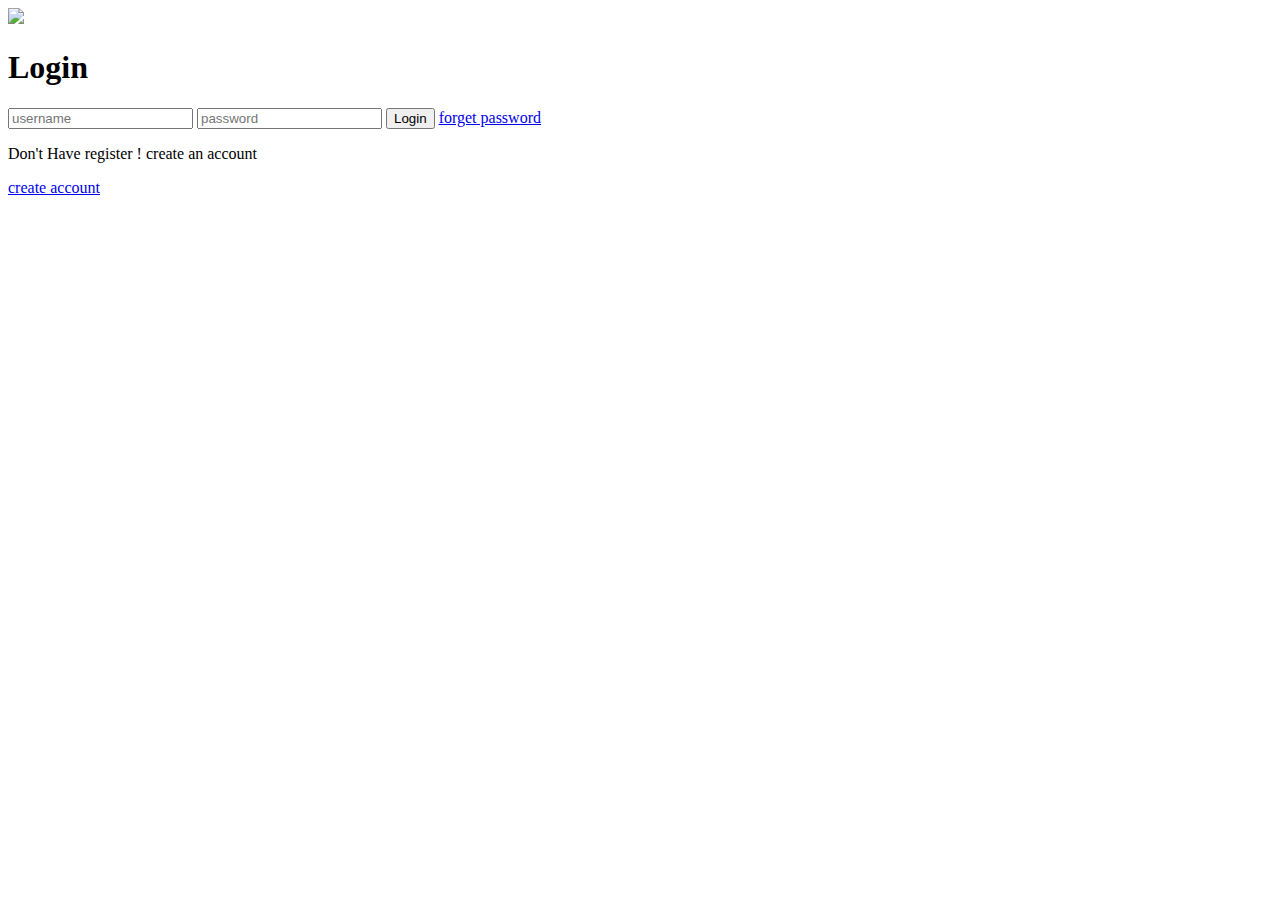
==== log.html @ 7c1a12e6 "first commit" ====
<!DOCTYPE html>
<head>
<title> log</title>
<link rel="stylesheet" type="text/css" href="css/log.css"/>
</head>
<body>

<div id= "middlebar">
<img src="images/img1.jpg">
</div>


<form class="box"action="home.hml"method="post">
 <h1>Login</h1>
 <input type="text" name=""placeholder="username" required/>
 <input type="password" name="" placeholder="password"required />
 <input type="submit" href="#.html" name="" value="Login"> 
 <a href="forget password.html"> forget password </a> 



<p>
Don't Have register ! create an account  
</p>     
<a href="create an account.html">create account</a>

</form>

 
</body>
</html>
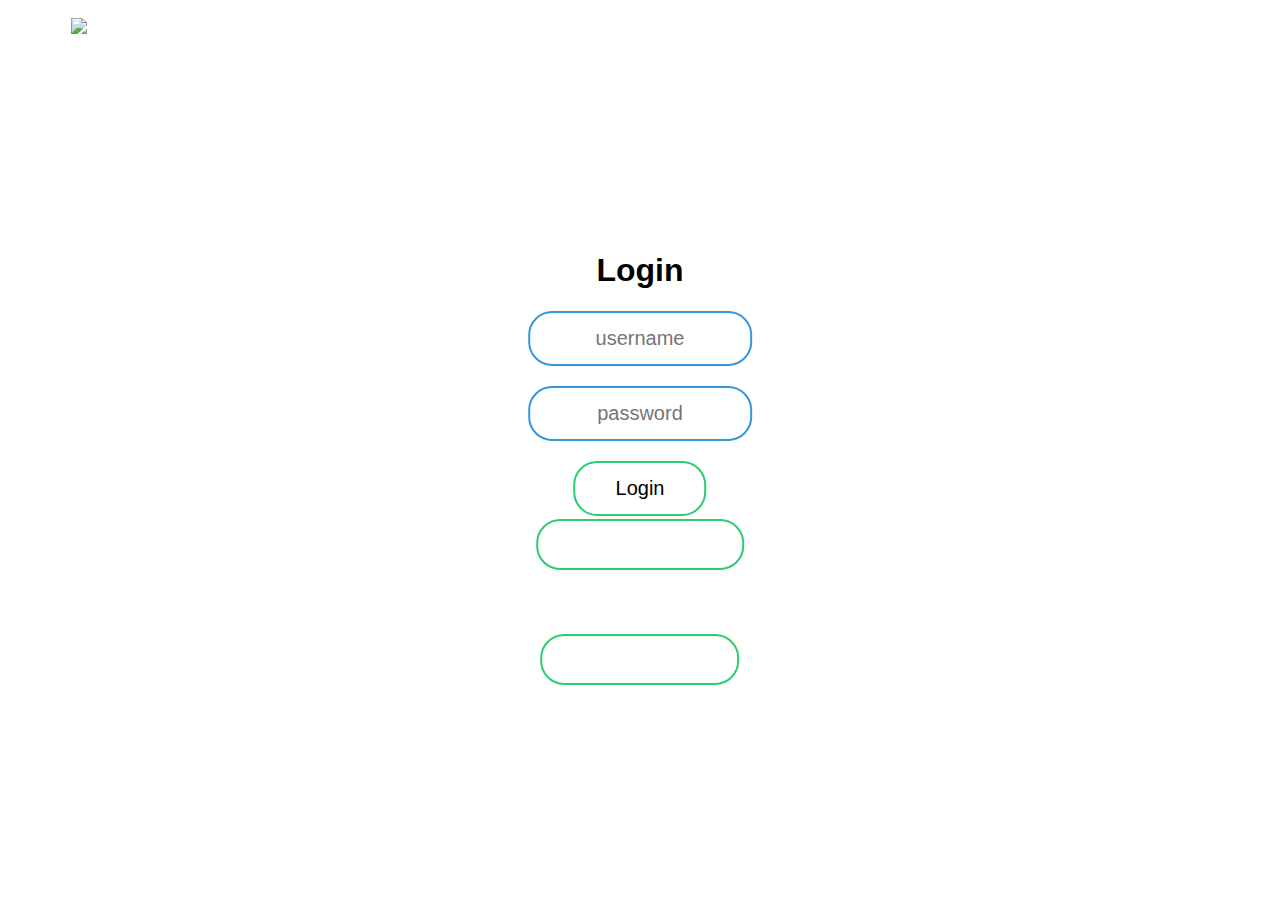
==== commit 647f6125: "Update log.html" ====
--- a/log.html
+++ b/log.html
@@ -1,7 +1,7 @@
 <!DOCTYPE html>
 <head>
 <title> log</title>
-<link rel="stylesheet" type="text/css" href="css/log.css"/>
+<link rel="stylesheet" type="text/css" href="log.css"/>
 </head>
 <body>
 
--- a/log.css
+++ b/log.css
@@ -0,0 +1,106 @@
+body
+{
+font-family: sans-serif;
+padding-top:10px;
+}
+
+#middlebar img
+{
+width:90%;
+padding-left:5%;
+
+}
+
+
+.box
+{
+position:absolute;
+top:50%;
+left:50%;
+transform: translate(-50%,-50%);
+text-align:center;
+}
+
+.box h1
+{
+color:black;
+text-transform: uppercase
+font-weight:500;
+}
+
+.box input[type= "text"],.box input[type= "password"]
+{
+border: 0;
+background: none;
+display: block;
+margin: 20px auto;
+text-align: center;
+border: 2px solid #3498db;
+padding: 14px 10px;
+width: 200px;
+outline: none;
+color: black;
+font-size:20px;
+border-radius:24px;
+}
+
+
+.box input[type= "text"]:focus,.box input[type= "password"]:focus
+{
+width: 280px;
+border-color:#2ecc71;
+}
+
+.box input[type= "submit"]
+{
+border:0;
+background: none;
+display: block;
+margin: 20px auto;
+text-align: center;
+border: 2px solid #2ecc71;
+padding: 14px 40px;
+outline: none;
+color: black;
+font-size:20px;
+border-radius: 24px;
+transition: 0.25s;
+cursor: pointer;
+}
+ 
+.box input[type = "submit"]:hover
+{
+background: #2ecc71;
+}
+
+.box a
+{
+text-decoration:none;
+color:white;
+margin: 20px auto;
+background: none;
+border: 2px solid #2ecc71;
+padding: 15px 45px;
+border-radius: 24px;
+}
+
+.box h4
+{
+color:white;
+}
+
+
+.box a:hover
+{
+background: #2ecc71;
+}
+
+
+.box p
+{
+color:white;
+font-size:18px;
+font-style:italic;
+padding-top:20px;
+padding-bottom:20px;
+}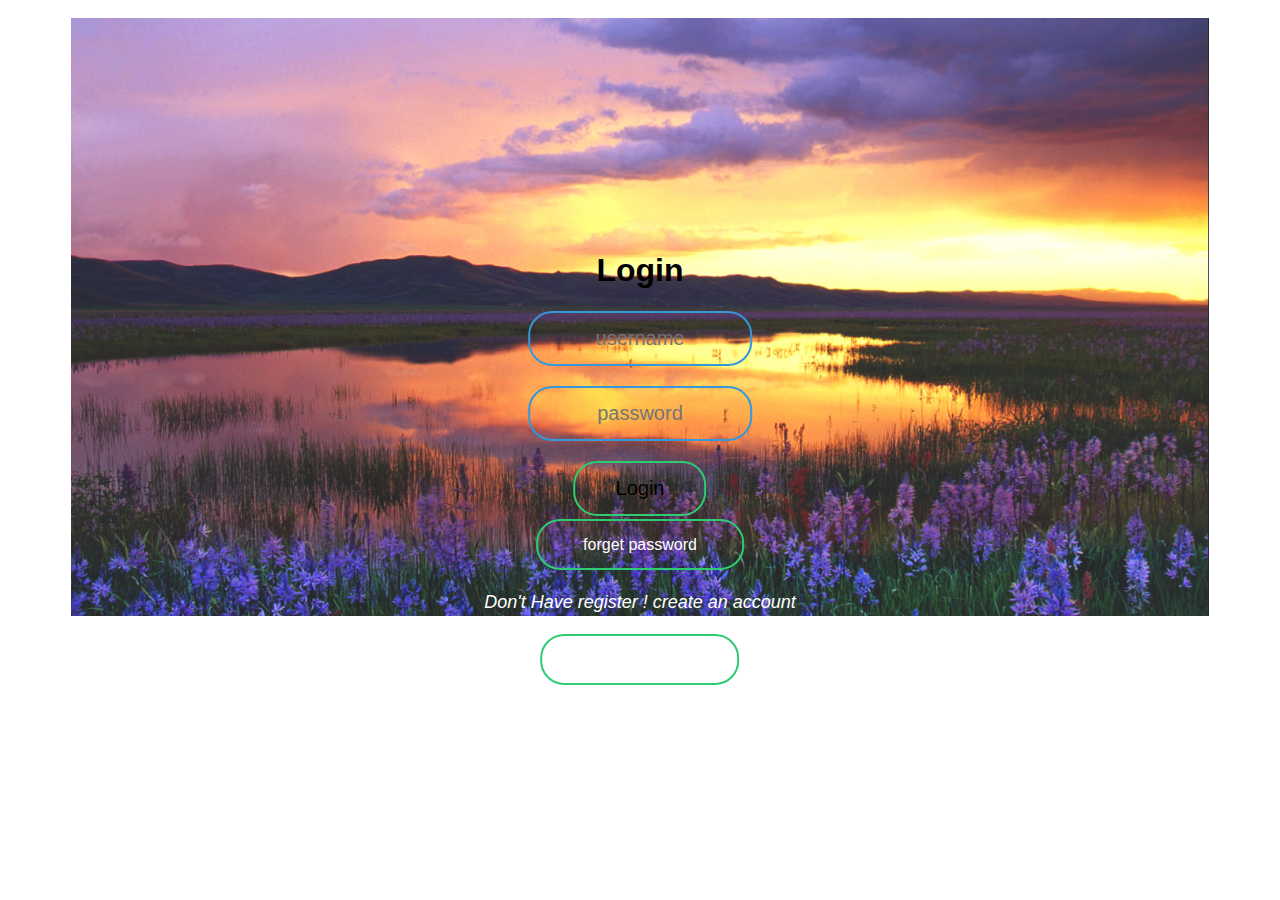
==== commit 1e98da7b: "Update log.html" ====
--- a/log.html
+++ b/log.html
@@ -6,7 +6,7 @@
 <body>
 
 <div id= "middlebar">
-<img src="images/img1.jpg">
+<img src="img1.jpg">
 </div>
 
 
